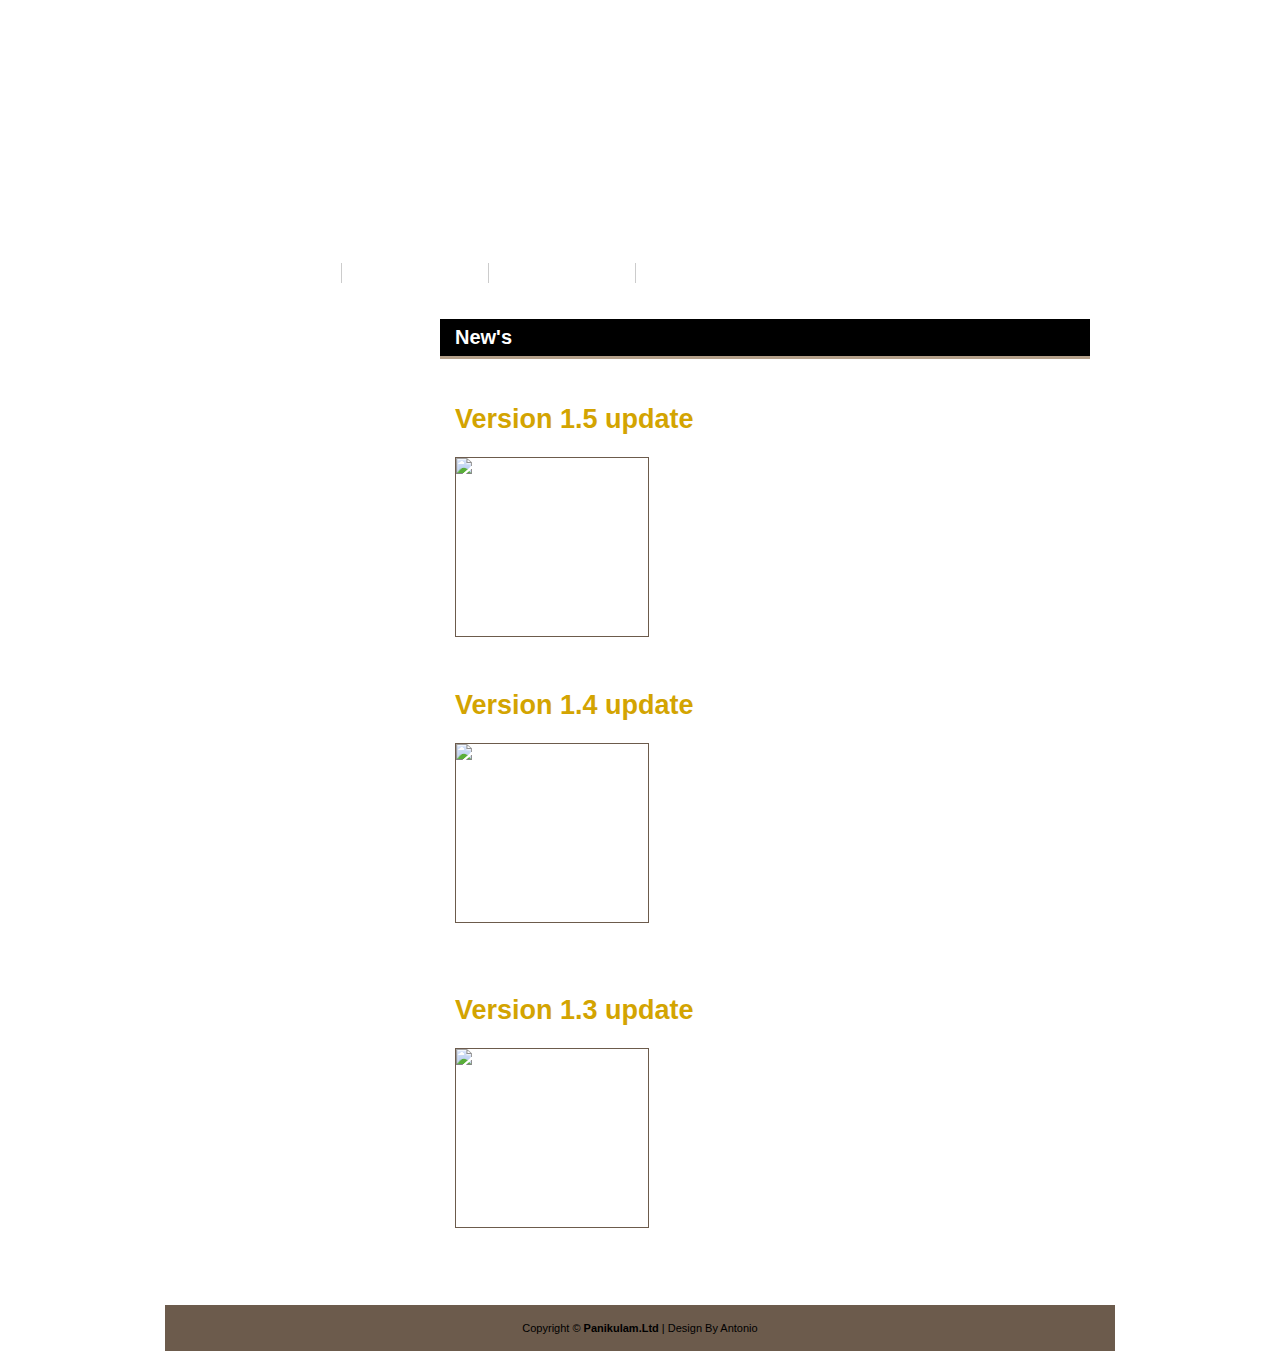
==== subpage.html @ 649311f4 "Add files via upload" ====
<!DOCTYPE html PUBLIC "-//W3C//DTD XHTML 1.0 Transitional//EN" "http://www.w3.org/TR/xhtml1/DTD/xhtml1-transitional.dtd">
<html xmlns="http://www.w3.org/1999/xhtml">
<head>
<meta http-equiv="Content-Type" content="text/html; charset=utf-8" />
<title>Free CSS Template for Musical Websites</title>
<meta name="keywords" content="" />
<meta name="description" content="" />
<link href="https://cdn.jsdelivr.net/npm/bootstrap@5.1.0/dist/css/bootstrap.min.css" rel="stylesheet" integrity="sha384-KyZXEAg3QhqLMpG8r+8fhAXLRk2vvoC2f3B09zVXn8CA5QIVfZOJ3BCsw2P0p/We" crossorigin="anonymous">
<link href="templatemo_style.css" rel="stylesheet" type="text/css" />
</head>
<body>
<div id="templatemo_container">

	<div id="templatemo_banner-2">
	</div>
    
    <div id="templatemo_menu">
     	<ul>
			<li><a href="index.html">Main Page</a></li>
			<li><a href="subpage.html" class="current">New's</a></li>
            <li><a href="subpage2.html">Screenshot's</a></li>       
        </ul>  
    </div>
    
    <div id="templatemo_content">
    
    	                                             

			
		
        
        <div id="templatemo_right_column">
        	<div class="templatemo_right_panel_fullwidth">
            	<h1>New's</h1>
                <div class="templatemo_right_panel_fullwidth_content">
                	<h3>Version 1.5 update</h3>
                    <img src="https://estnn.com/wp-content/uploads/2021/07/pubg-ignition.jpg" alt="image" /> 
                    <p>This update is about a new generation virtual world like a new era of our world.In this update there is a new car tesla which is available only those who spent uc on crate.in this update the world is new generation</p>
    
                    <p>This update has train which we can go to another place through train there are some place in map which has train station.</p>
                    <p>This update presently is on erangel map.if you dont wont to play with the event there is a small option in the map selection which you can disable it and play.</p>
              </div> 
                
                <div class="templatemo_right_panel_fullwidth_content">
                	<h3>Version 1.4 update</h3>
                    <img src="https://staticg.sportskeeda.com/editor/2021/05/4c3d6-16205380444661-800.jpg" alt="image" /> 
                    <p>The new Version 1.4 update to the world’s most popular mobile game introduces Godzilla, Kong and Mechagodzilla to the game, alongside microcosm gameplay, a new vehicle and new arena map.  </p>
                    <p>LONDON – May 11, 2021 – The highly anticipated Version 1.4 update has arrived in PUBG MOBILE, introducing Titans as part of its Godzilla vs. Kong partnership, along with a number of significant changes. Beginning today, players will be able to encounter Titans including Godzilla, Kong and Mechagodzilla in-game as they explore various maps via designated routes while interacting with Apex Cybernetics and Monster Settlements. </p>
              </div> 
              <div class="templatemo_right_panel_fullwidth_content">
                <h3>Version 1.3 update</h3>
                <img src="https://www.xda-developers.com/files/2021/03/PUBG-Mobile-1.3-Update-1024x576.jpg" alt="image" /> 
                <p>Hundred Rhythms arrived in Erangel, get the party started at the electronic music festival.The Music Armband grants 3 special skills. Choose a skill that suits you, upgrade the skill by collecting scattered cassettes, and dominate the battlefield with the help of your skill.Choose Erangel in the map selection screen to experience this exclusive gameplay mode. </p>
                <p>Players will get 3 skills after selecting a skill. The first is an active skill that grants the player a powerful ability; the other two are passive skills that grant the player buffs. Players will start the match with just the core skill and will need to get cassettes to unlock the passive skills. </p>
          </div> 
                              
            </div>
  
		</div>
    </div>
    
	<div id="templatemo_footer">
        Copyright © <a href="#"><strong>Panikulam.Ltd</strong></a> | Design By Antonio
	</div>
</div>

<!-- templatemo 047 music -->
<!-- 
Music Template 
http://www.templatemo.com/preview/templatemo_047_music 
-->
<script src="https://cdn.jsdelivr.net/npm/bootstrap@5.1.0/dist/js/bootstrap.bundle.min.js" integrity="sha384-U1DAWAznBHeqEIlVSCgzq+c9gqGAJn5c/t99JyeKa9xxaYpSvHU5awsuZVVFIhvj" crossorigin="anonymous"></script>
<script src="https://cdn.jsdelivr.net/npm/@popperjs/core@2.9.3/dist/umd/popper.min.js" integrity="sha384-eMNCOe7tC1doHpGoWe/6oMVemdAVTMs2xqW4mwXrXsW0L84Iytr2wi5v2QjrP/xp" crossorigin="anonymous"></script>
<script src="https://cdn.jsdelivr.net/npm/bootstrap@5.1.0/dist/js/bootstrap.min.js" integrity="sha384-cn7l7gDp0eyniUwwAZgrzD06kc/tftFf19TOAs2zVinnD/C7E91j9yyk5//jjpt/" crossorigin="anonymous"></script>
</body>
</html>
---- templatemo_style.css ----
/*
CSS Credit: http://www.templatemo.com/
*/

/* 
Music Template 
http://www.templatemo.com/preview/templatemo_047_music 
*/
body {
	margin:0;
	padding:0;
	line-height: 1.5em;
	font-family:  Helvetica, Arial, sans-serif;
	font-size: 11px;
	color: #FFFFFF;
	background: #FFFFFF;
}
.ttt{
	color: #fff;
}
.banner_text{
	font-size: 18px;
    font-weight: bold;
}
.header-img {
width: 263px;
height: 111px;
border: 1px solid #6c5b4c;
}

.header-text {
	font-size: 60px;
	margin-left: 101px;
}

h1 {
	margin: 0 0 25px 0;
    padding: 10px 0 10px 15px;
    font-size: 20px;
    font-weight: bold;
    color: #fff;
    background: #000000;
    border-bottom: 3px solid #b4a08a;
}

h2 {
	width: 235px;
	height: 35px;
	padding: 15px 0 0 35px;
	margin: 0 0 25px -10px;
	font-size: 16px;
	color: #6c5b4c;
	background: url(images/left_heading_background.gif) no-repeat;
}

h3 {
	color: #d3a401;
	font-size: 27px;
	width: 356px;
}

h4 {
	margin: 0 0 5px 0;
	padding: 0;
	font-weight: bold;
	font-size: 12px;
	color: #999999;	
}

.rantsection {
	height: 13px;
	margin-bottom: 10px;
}

.rantsection img {
	float: left;
	height: 13px;
	width: 13px;
	border: 0px;
	margin-right: 5px;
}

a:link, a:visited { color: #999999; text-decoration: none;} 
a:active, a:hover { color: #999999; text-decoration: underline;}

.more_button a{
	clear: both;
	text-align: center;
	display: block;
	width: 60px;
	padding: 1px 0;
	margin-bottom: 5px; 
	background: #6c5b4c;
	border-bottom: 1px solid #a59180;
	color: #FFFFFF;
	font-weight: bold;
	text-decoration: none;
}

.download_button a{
	float: right;
	text-align: center;
	width: 65px;
	padding: 1px 0;
	background: #6c5b4c;
	border-bottom: 1px solid #a59180;
	color: #FFFFFF;
	font-weight: bold;
	text-decoration: none;
}

img {
	border: 1px solid #6c5b4c;
	width: 192px;
	height: 178px;
}


/* ----- Form ----- */
.form_row{
	margin-bottom: 3px;
}

form{
	margin: 0;
	padding: 0;
	text-align: right;	
}

label {
	margin-right: 10px;
}

input{
	width: 130px;
	height: 18px;
	padding: 1px 0;
	line-height: normal;
	color: #99836c;
	border: 1px solid #99836c;
	background: #400a0a;
}
select{
	color: #99836c;
}

.button{
	width: 60px;
	line-height: normal;
	margin: 0;
	height: 23px;
}
/* End of Form */


#templatemo_container {
	margin: 0px auto;
	width: 970px;
	background: url(images/main_background.gif) repeat-y;
}

/*------------ Header --------------- */

#templatemo_header {
	float: left;
	width: 900px;
	padding: 0 35px;
	margin: 15px 0 10px 0;
}

#templatemo_title {
	float: left;
	width: 300px;
}

#templatemo_sitetitle {
	margin-bottom: 21px;
}
#templatemo_sitetitle span{
	font-weight: normal;
	color: #FFFFFF;
}

#templatemo_login {
	float: right;
	margin-top: 25px;
	width: 300px;
}
/* -------------- End of Header------------------ */

/* --------- Banner ---------- */
#templatemo_banner-3{
	clear: both;
    margin-left: 10px;
    width: 950px;
    height: 243px;
	background: url(images/banner-3.jpg) no-repeat;
}#templatemo_banner-3{
	clear: both;
    margin-left: 10px;
    width: 950px;
    height: 243px;
	background: url(images/banner-3.jpeg) no-repeat;
}
#templatemo_banner-2{
	clear: both;
    margin-left: 10px;
    width: 950px;
    height: 243px;
	background: url(images/banner-2.jpeg) no-repeat;
}
#templatemo_banner {
	clear: both;
    margin-left: 10px;
    width: 950px;
    height: 227px;
	background: url(images/banner-1.png) no-repeat;
}

#templatemo_banner_text {
	padding: 52px 0 0 309px;
	width: 550px;
}

#banner_title{
	margin: 0 0 25px 0;
	padding: 0;
	font-size: 24px;
	font-weight: bold;
	color: black;
}

#templatemo_banner_text p{
	margin: 0 0 25px 0;
	padding: 0;
}

/* --------- End of Banner ---------- */

/*--- Menu ---*/
#templatemo_menu{
	float: left;
	width: 970px;
	height: 51px;
	background: url(images/menu_background.gif) no-repeat;
}

#templatemo_menu ul {
	float: left;
	margin: 0;
	padding: 10px 0 0 40px;
	list-style: none;
}

#templatemo_menu ul li{
	display: inline;
}

#templatemo_menu ul li a{
	float: left;
	width: 146px;
	height: 20px;
	margin-top: 10px;
	padding: 0;
	font-size: 1.1em;
	font-weight: bold;
	text-align: center;
	text-decoration: none;
	color: #fff;
	border-right: 1px solid #CCCCCC;
}

#templatemo_menu ul li .lastmenu{
	border-right: none;
}

#templatemo_menu li a:hover, #templatemo_menu li .current{
	color: #fff;
    padding-left: 0px;}
/*--- End of Menu ---*/

/*--- Content ---*/
#templatemo_content {
	float: left;
	margin: 0;
	padding: 0 10px;
	width: 950px;
}

/*--- Left Column---*/
#templatemo_left_column {
	float: left;
	margin: 20px 10px 0 0;
	padding: 0px;
	width: 235px;
}

.left_col_box {
	margin: 0 0 25px 25px;
	color: #AAA;	
}

.blog_box {
	padding-bottom: 15px;
	margin-bottom: 15px;
	border-bottom: 4px solid #fff;
}

.blog_box h3 a{
	font-size: 15px;
	color: #d3a401;	
	
}

.blog_box span{
	color: #99836c;
}
/*--- End of Left Column---*/

/*--- Right Column---*/
#templatemo_right_column {
	float: right;
	margin: 25px 25px 0 0;
	padding: 0;
	width: 650px;
}

.templatemo_right_panel_fullwidth {
	float: left;
	width: 650px;
	padding: 0 0 25px 0;
}

.templatemo_right_panel_fullwidth img{
	float: left;
	margin: 3px 10px 0 0;
}

.templatemo_right_panel_fullwidth_content {
	float: left;
	width: 620px;
	padding: 0 15px 25px 15px;
}

.templatemo_right_panel_fullwidth_content p{
	text-align: justify;
	font-size: 14px;
}

#new_released_section {
	float: left;
	width: 650px;
	margin: 0 0 30px 0;
}

.new_released_box {
	float: left;
	width: 180px;
	margin: 0 10px 0 15px;	
}

.new_released_box img{
	margin-bottom: 5px;
}

#news_section {
	float: left;
	width: 310px;
	margin: 0 25px 0 0;
}

.news_box {
	float: left;
	width: 280px;
	margin: 0 15px 25px 15px;
}

.news_box img{
	float: left;
    height: 103px;
    width: 195px;
    margin: -3px 8px -1px -16px;
    border: 1px solid #333333;
}

.news_box p{
	margin: 0;
	padding: 0;
	font-size: 17px;
}

#topdownload_section {
	float: right;
	width: 300px;
	padding: 0;
	margin: 0;
	background: #99836c;
}

.topdownload_box {
	float: left;
	width: 270px;
	padding-bottom: 5px;
	margin: 0 15px 10px 15px;
	color: #24211d;
	font-weight: bold;
	border-bottom: 1px solid #6b5946;
	
}

* html .topdownload_box {
	margin: 0 15px 10px 7px;
}

.topdownload_box span{
	font-weight: normal;
	margin-left: 20px;
}

.title_singer{
	float: left;
	width: 204px;
}
/*--- End of Right Column---*/
/*--- End of Content ---*/

/* ----- Footer ----- */
#templatemo_footer {
	clear: both;
	padding: 15px 0;
	width: 950px;
	margin: 0 10px;
	text-align: center;
	color: #000000;
	background: #6c5b4c;
	text-align: center;
}

#templatemo_footer a{
	color: #000000;
}

#templatemo_footer a:hover{
	color: #cccc66;
}
/* ----- End of Footer ----- */
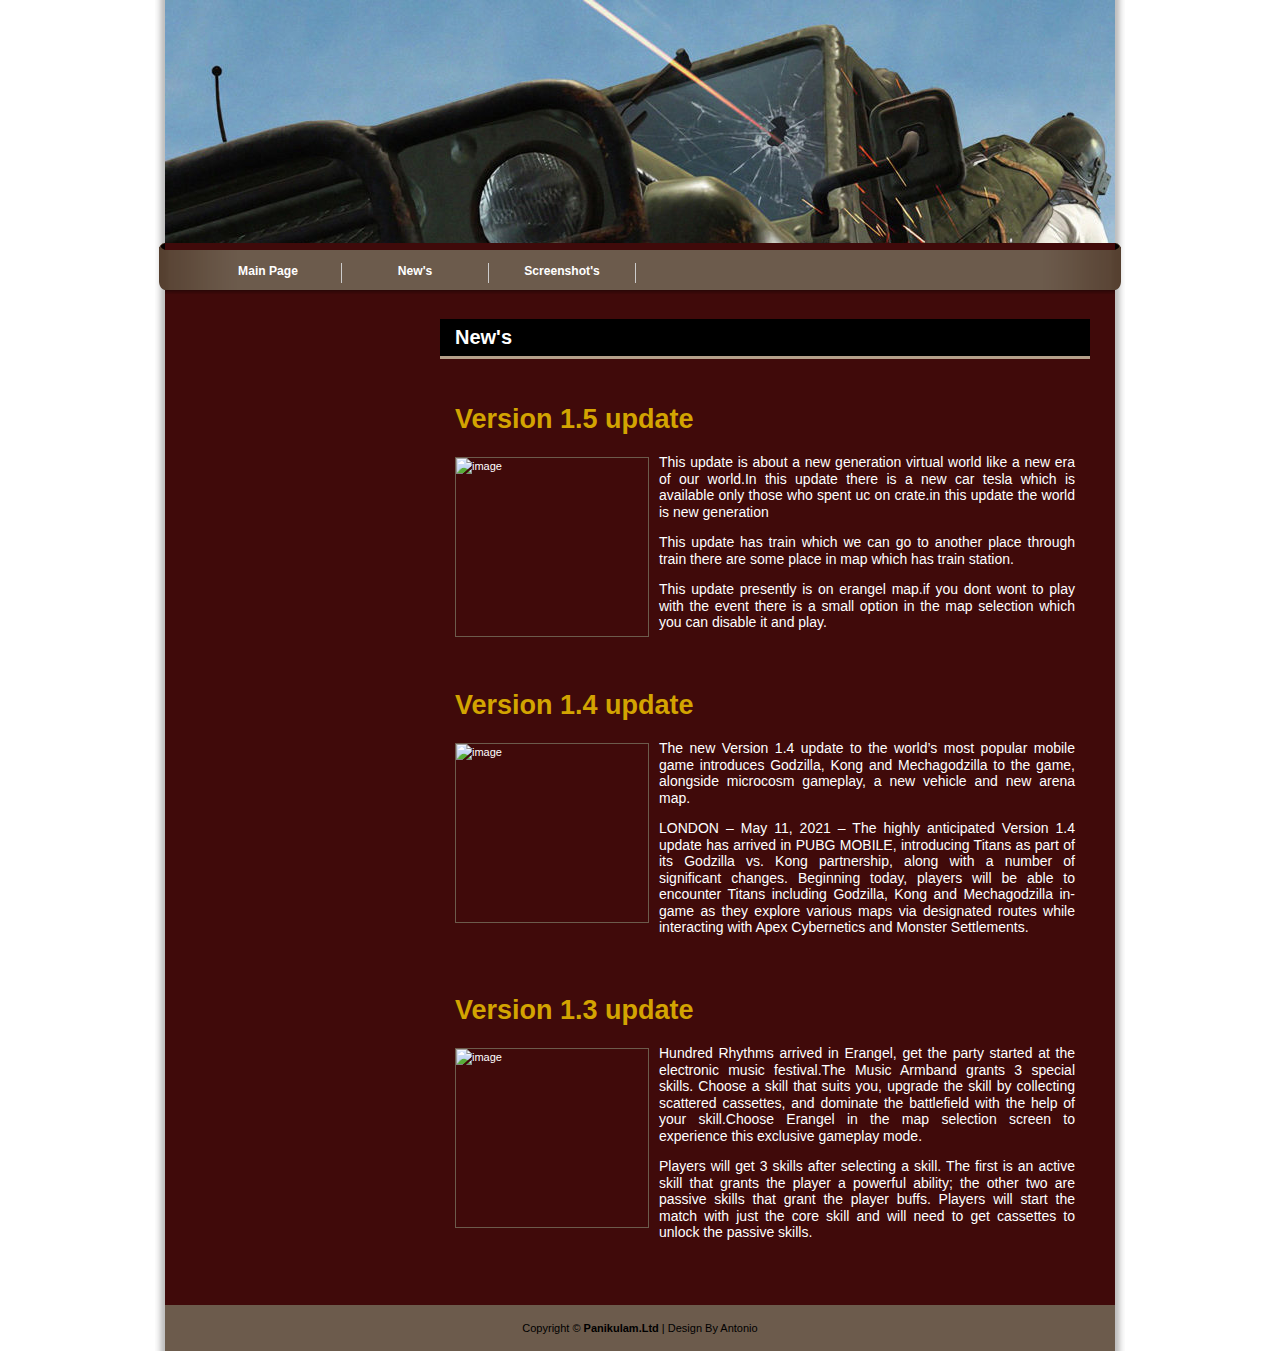
==== commit d6b63c86: "Add files via upload" ====
--- a/subpage.html
+++ b/subpage.html
@@ -2,7 +2,7 @@
 <html xmlns="http://www.w3.org/1999/xhtml">
 <head>
 <meta http-equiv="Content-Type" content="text/html; charset=utf-8" />
-<title>Free CSS Template for Musical Websites</title>
+<title>Pubg news </title>
 <meta name="keywords" content="" />
 <meta name="description" content="" />
 <link href="https://cdn.jsdelivr.net/npm/bootstrap@5.1.0/dist/css/bootstrap.min.css" rel="stylesheet" integrity="sha384-KyZXEAg3QhqLMpG8r+8fhAXLRk2vvoC2f3B09zVXn8CA5QIVfZOJ3BCsw2P0p/We" crossorigin="anonymous">
